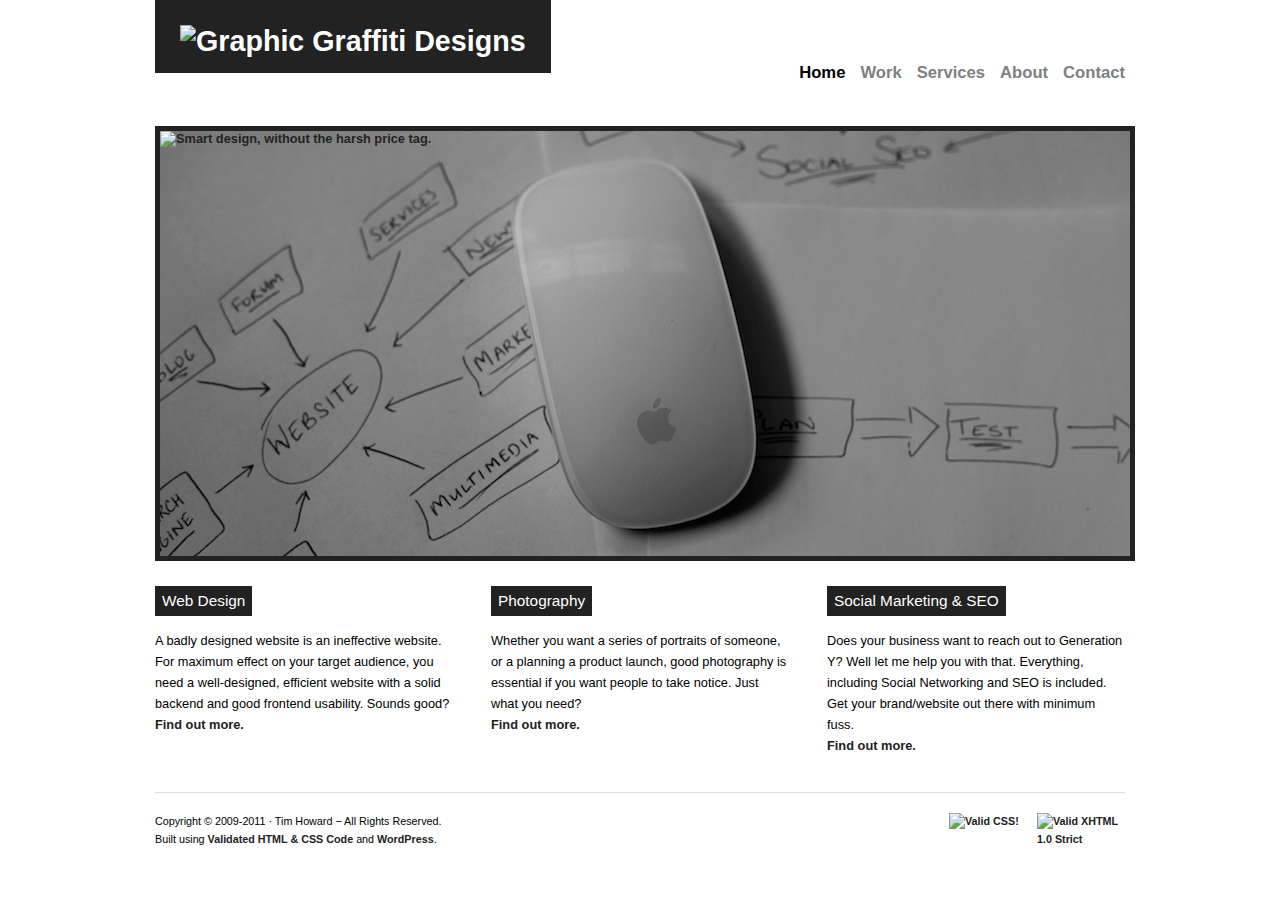
==== index.html @ 26f69d27 "First commit" ====
<!DOCTYPE html PUBLIC "-//W3C//DTD XHTML 1.0 Strict//EN" "http://www.w3.org/TR/xhtml1/DTD/xhtml1-strict.dtd">
<html xmlns="http://www.w3.org/1999/xhtml" xml:lang="en" lang="en">
<head>
	<meta http-equiv="Content-Type" content="text/html; charset=UTF-8" />
	<meta name="Robots" content="index,follow" />
	<meta name="author" content="Graphic Graffiti Designs" />
	<meta name="description" content="The portfolio of Tim Howard, a web designer and photographer from Melbourne, Australia." />
	<meta name="keywords" content="web, design, australia, melbourne, web design" />
	<title>Graphic Graffiti Designs</title>
	<link rel="stylesheet" type="text/css" href="css/screen.css" media="screen" />
</head>
<body>
	<div id="content">
		<div id="logo">
			<h1><a href="index.html"><img src="http://www.graphicgraffiti.com.au/images/logo.png" alt="Graphic Graffiti Designs" /></a></h1>
		</div>
		<ul id="menu">
			<li class="current"><a href="http://graphicgraffiti.com.au/">Home</a></li>
			<li><a href="http://graphicgraffiti.com.au/work/">Work</a></li>
			<li><a href="http://graphicgraffiti.com.au/services/">Services</a></li>
			<li><a href="http://graphicgraffiti.com.au/about/">About</a></li>
			<li><a href="http://graphicgraffiti.com.au/contact/">Contact</a></li>
		</ul>
		<div class="spacer"></div>
		<div id="introduction">
			<div id="slider" ><a href="http://graphicgraffiti.com.au/work/"><img src="http://www.graphicgraffiti.com.au/images/banner_overlay.png" alt="Smart design, without the harsh price tag." /></a></div>
		</div>	
		<div class="third">
			<h3>Web Design</h3>
			<p>A badly designed website is an ineffective website. For maximum effect on your target audience, you need a well-designed, efficient website with a solid backend and good frontend usability. Sounds good?<br />
            <a href="http://graphicgraffiti.com.au/services/index.html#webdesign">Find out more.</a></p>
		</div>
		<div class="third">
			<h3>Photography</h3>
			<p>Whether you want a series of portraits of someone, or a planning a product launch, good photography is essential if you want people to take notice. Just what you need?<br />
            <a href="http://graphicgraffiti.com.au/services/index.html#photography">Find out more.</a></p>
		</div>
		<div class="third last">
			<h3>Social Marketing &amp; SEO</h3>
			<p>Does your business want to reach out to Generation Y? Well let me help you with that. Everything, including Social Networking and SEO is included. Get your brand/website out there with minimum fuss.<br /> <a href="http://graphicgraffiti.com.au/services/index.html#socialseo">Find out more.</a></p>
		</div>
		<div id="footer">
			<p><a href="http://validator.w3.org/check?uri=referer"><img class="w3valid" src="http://www.w3.org/Icons/valid-xhtml10" alt="Valid XHTML 1.0 Strict" height="31" width="88" /></a><a href="http://jigsaw.w3.org/css-validator/check/referer"><img class="w3valid" style="border:0;width:88px;height:31px" src="http://jigsaw.w3.org/css-validator/images/vcss" alt="Valid CSS!" /></a>
			Copyright &copy; 2009-2011 &middot; Tim Howard &minus; All Rights Reserved.<br />
			Built using <a href="http://validator.w3.org/check?uri=http%3A%2F%2Fgraphicgraffiti.com.au%2F">Validated HTML &amp; CSS Code</a> and <a href="http://wordpress.org/">WordPress</a>.
			</p>
		</div>	
	</div>
</body>
</html>
---- css/screen.css ----
/*
	Project: Graphic Graffiti Designs [Relaunch]
	Author:  Tim Howard [Graphic Graffiti Designs]
	Website: http://timhoward.graphicgraffiti.com.au/
	         http://graphicgraffiti.com.au/
	Date:    Monday, January 18 2010 8:20pm
	Copyrht: Copyright (c) 2010 Graphic Graffiti Designs
	
	Please do not copy our work, but feel free to use it for inspiration. We'd be grateful!
	This is the master CSS stylesheet.
*/

/* I don't like this; Let's start over... */
*{
	margin:0;
	padding:0
	}
*:focus,:active {
	outline:0
	}
img {
	border: 0
	}
/* Now let's get into business... */
body { 
	font: .8em "Helvetica Neue", Helvetica, Arial, sans-serif; 
	background: #fff; 
	color: #000; 
	}
a { 
	text-decoration: none;
	font-weight: bold; 
	color: #222; 
	}
h1 { 
	font-size: 1.4em; 
	font-weight: normal; 
	}
h1 a { 
	color: #fff; 
	font-size: 1.6em; 
	}
h2 { 
	font-size: 1.2em; 
	}
h3 { 
	font-size: 1.2em; 
	background: #222; 
	padding: 6px 7px; 
	color: #fff; 
	font-weight: normal; 
	margin: 0 0 15px; 
	float: left; 
	}
h4 { 
	margin: 0 0 15px; 
	color: #555;
	font-weight: normal; 
	font-size: 1.8em; 
	font-weight: normal; 
	}
h5 {
	margin: 0 0 15px;
	color: #fff;
	background: #222;
	font-weight: normal;
	font-size: 1.6em;
}
p { 
	clear: both; 
	line-height: 1.64em; 
	margin: 0 0 15px; 
	}
.line { 
	clear: both; 
	border-bottom: 1px dashed #ddd; 
	margin: 0 0 45px; 
	}
.pagebreak {
	clear: both;
	border-bottom: 1px dashed #ddd;
	margin: 0 0 8px;
    }
.pageline {
	clear: both;
	margin: 0 0 45px;
    }
.spacer {
	clear: both;
	margin: 0 0 8px;
    }
.clear { 
	clear: both; 
	}
/* All websites need content, or there's no point in having them... */
#content { 
	width: 970px; 
	margin: 0 auto; 
	}
#logo { 
	float: left; 
	background: #222; 
	padding: 50px 25px 15px; 
	margin: -25px 0 0px; 
	}
#menu { 
	float: right; 
	margin: 5px 0px 0; 
	}
#menu li { 
	display: inline; 
	font-size: 1.3em; 
	}
#menu li a { 
	float: left; 
	color: #808080; 
	padding: 0 0 5px; 
	margin: 58px 0 0 15px; 
	}
#menu li a:hover, #menu li.current a, #menu li a:focus { 
	color: #000;
	}
/* That's it for the top bit, now for introductions... */
#introduction { 
	/*background: url(../images/banner_background.jpg) no-repeat;*/
	padding: 30px 350px 0 0; 
	height: 425px; 
	margin: 0 0 35px; 
	}
#introduction h2 {
	font: 2em "Helvetica Neue", Helvetica, Arial, sans-serif;
    }
#slider{
	background: url(../images/banner_background.jpg) no-repeat right top;
	width:970px;
	position:relative;
	height:425px;
	border:5px solid #222;
	}
#slider_work {
	width: 970px;
	position: relative;
	height: 100px;
    }
.info { 
	float: left; 
	width: 250px; 
	}	
.infopage {
	float: left;
	width: 970px;
	padding-top: 20px;
    }
.testimonials { 
	float: right; 
	width: 630px; 
	margin: 0 0 20px; 
	}
.testimonials h3 { 
	background: #222; 
	font-size: .84em; 
	}
.testimonials h4 {
	background: #222;
	font-size: 1.2em;
    }
.testimonials li {
	list-style: none;
	line-height: 1.5em;
    }
.testimonials a {
	color: #fff;
    }
.services { 
	float: right; 
	width: 970px; 
	margin: 0 0 0px; 
	}
.services h3 { 
	background: #222; 
	font-size: 1.2em; 
	}
.services li {
	list-style: none;
	line-height: 1.5em;
	}
.services a {
	color: #fff;
	}
.social { 
	float: right; 
	width: 630px; 
	margin: 0 0 20px; 
	}
.social h3 { 
	background: #222; 
	font-size: .84em; 
	}
.social li {
	list-style: none;
	line-height: 1.5em;
	}
.social a {
	color: #000;
	}
.third { 
	float: left; 
	width: 296px; 
	margin: 0 40px 20px 0; 
	}
.last { 
	margin-right: 0; 
	}
#footer { 
	clear: both; 
	font-size: .84em; 
	border-top: 1px solid #ddd; 
	padding: 20px 0 0; 
	}
/* Give viewers the bird... I mean the Twitter bird that is... */
li.twitter{
    background: url(http://graphicgraffiti.com.au/images/social/twitter.png) no-repeat left 50%;
    text-indent: 20px;
    }
li.facebook{
    background: url(http://graphicgraffiti.com.au/images/social/facebook.png) no-repeat left 50%;
    text-indent: 20px;
    }
li.flickr{
    background: url(http://graphicgraffiti.com.au/images/social/flickr.png) no-repeat left 50%;
    text-indent: 20px;
    }
li.digg{
    background: url(http://graphicgraffiti.com.au/images/social/digg.png) no-repeat left 50%;
    text-indent: 20px;
    }
li.lastfm{
    background: url(http://graphicgraffiti.com.au/images/social/lastfm.png) no-repeat left 50%;
    text-indent: 20px;
    }
li.delicious{
    background: url(http://graphicgraffiti.com.au/images/social/delicious.png) no-repeat left 50%;
    text-indent: 20px;
    }
li.technorati{
    background: url(http://graphicgraffiti.com.au/images/social/technorati.png) no-repeat left 50%;
    text-indent: 20px;
    }
li.youtube{
    background: url(http://graphicgraffiti.com.au/images/social/youtube.png) no-repeat left 50%;
    text-indent: 20px;
    }
li.friendfeed{
    background: url(http://graphicgraffiti.com.au/images/social/friendfeed.png) no-repeat left 50%;
    text-indent: 20px;
    }
li.vimeo{
    background: url(http://graphicgraffiti.com.au/images/social/vimeo.png) no-repeat left 50%;
    text-indent: 20px;
    }
li.dopplr{
    background: url(http://graphicgraffiti.com.au/images/social/dopplr.png) no-repeat left 50%;
    text-indent: 20px;
    }
li.blog{
	background: url(http://graphicgraffiti.com.au/images/social/blog.png) no-repeat left 50%;
	text-indent: 20px;
}

.w3valid{
	float: right;
}

/* This is for the Work (Portfolio) page. */

.worktable { 
	float: left; 
	width: 920px; 
	padding: 0 10px 0 10px; 
	}
ul.worktable-min { 
	width: 940px; 
	list-style: none;
	padding: 10px 0 0 0; 
	margin: 0 0 0 -10px; 
	}
ul.worktable-min li { 
	float: left;
	width: 140px; 
	height: 190px;  
	font-size: 12px; 
	text-align: center; 
	padding: 24px; 
	-moz-border-radius: 5px; 
	-webkit-border-radius: 5px; 
	border-radius: 5px; 
	-webkit-transition: all .2s linear;
	-moz-transition: all .2s linear; 
	-o-transition: all .2s linear;
	transition: all .2s linear;
	-webkit-backface-visibility: hidden;
	}
ul.worktable-min li img { 
	-moz-opacity: 0.4; 
	filter: alpha(opacity=40); 
	opacity: 0.4; 
	-webkit-transition: all .2s linear;
	-webkit-backface-visibility: hidden;
	}
ul.worktable-min a {
	color: #222; 
	font-size: 14px; 
	font-weight: bold; 
	line-height: 20px;  
	}
ul.worktable-min li:hover { 
	float: left; 
	background-color: rgba(255,255,255,0.1);
	padding: 24px; 
	}
ul.worktable-min li:hover a { 
	color: #222; 
	font-weight: bold; 
	}
ul.worktable-min li:hover img { 
	-moz-opacity: 1;
	filter: alpha(opacity=100);
	opacity: 1;
	-webkit-backface-visibility: hidden;
	}
ul.worktable-min img { 
	width: 140px; 
	height: 140px; 
	margin-bottom: 5px;
	-moz-border-radius: 90px; 
	-webkit-border-radius: 90px; 
	border-radius: 90px;  
	}
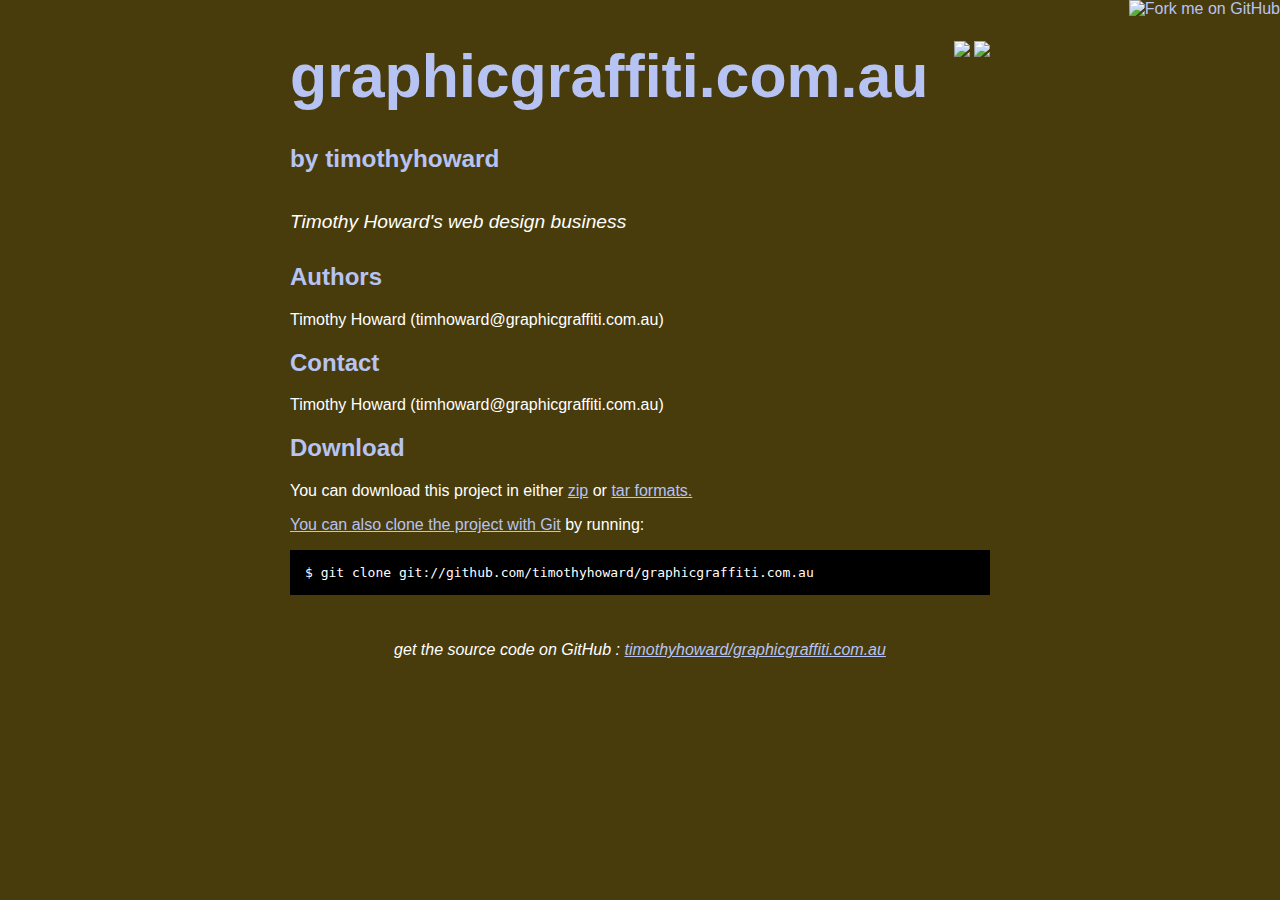
==== commit 7c303c8d: "Created gh-pages branch via GitHub" ====
--- a/index.html
+++ b/index.html
@@ -1,50 +1,90 @@
-<!DOCTYPE html PUBLIC "-//W3C//DTD XHTML 1.0 Strict//EN" "http://www.w3.org/TR/xhtml1/DTD/xhtml1-strict.dtd">
-<html xmlns="http://www.w3.org/1999/xhtml" xml:lang="en" lang="en">
-<head>
-	<meta http-equiv="Content-Type" content="text/html; charset=UTF-8" />
-	<meta name="Robots" content="index,follow" />
-	<meta name="author" content="Graphic Graffiti Designs" />
-	<meta name="description" content="The portfolio of Tim Howard, a web designer and photographer from Melbourne, Australia." />
-	<meta name="keywords" content="web, design, australia, melbourne, web design" />
-	<title>Graphic Graffiti Designs</title>
-	<link rel="stylesheet" type="text/css" href="css/screen.css" media="screen" />
-</head>
-<body>
-	<div id="content">
-		<div id="logo">
-			<h1><a href="index.html"><img src="http://www.graphicgraffiti.com.au/images/logo.png" alt="Graphic Graffiti Designs" /></a></h1>
-		</div>
-		<ul id="menu">
-			<li class="current"><a href="http://graphicgraffiti.com.au/">Home</a></li>
-			<li><a href="http://graphicgraffiti.com.au/work/">Work</a></li>
-			<li><a href="http://graphicgraffiti.com.au/services/">Services</a></li>
-			<li><a href="http://graphicgraffiti.com.au/about/">About</a></li>
-			<li><a href="http://graphicgraffiti.com.au/contact/">Contact</a></li>
-		</ul>
-		<div class="spacer"></div>
-		<div id="introduction">
-			<div id="slider" ><a href="http://graphicgraffiti.com.au/work/"><img src="http://www.graphicgraffiti.com.au/images/banner_overlay.png" alt="Smart design, without the harsh price tag." /></a></div>
-		</div>	
-		<div class="third">
-			<h3>Web Design</h3>
-			<p>A badly designed website is an ineffective website. For maximum effect on your target audience, you need a well-designed, efficient website with a solid backend and good frontend usability. Sounds good?<br />
-            <a href="http://graphicgraffiti.com.au/services/index.html#webdesign">Find out more.</a></p>
-		</div>
-		<div class="third">
-			<h3>Photography</h3>
-			<p>Whether you want a series of portraits of someone, or a planning a product launch, good photography is essential if you want people to take notice. Just what you need?<br />
-            <a href="http://graphicgraffiti.com.au/services/index.html#photography">Find out more.</a></p>
-		</div>
-		<div class="third last">
-			<h3>Social Marketing &amp; SEO</h3>
-			<p>Does your business want to reach out to Generation Y? Well let me help you with that. Everything, including Social Networking and SEO is included. Get your brand/website out there with minimum fuss.<br /> <a href="http://graphicgraffiti.com.au/services/index.html#socialseo">Find out more.</a></p>
-		</div>
-		<div id="footer">
-			<p><a href="http://validator.w3.org/check?uri=referer"><img class="w3valid" src="http://www.w3.org/Icons/valid-xhtml10" alt="Valid XHTML 1.0 Strict" height="31" width="88" /></a><a href="http://jigsaw.w3.org/css-validator/check/referer"><img class="w3valid" style="border:0;width:88px;height:31px" src="http://jigsaw.w3.org/css-validator/images/vcss" alt="Valid CSS!" /></a>
-			Copyright &copy; 2009-2011 &middot; Tim Howard &minus; All Rights Reserved.<br />
-			Built using <a href="http://validator.w3.org/check?uri=http%3A%2F%2Fgraphicgraffiti.com.au%2F">Validated HTML &amp; CSS Code</a> and <a href="http://wordpress.org/">WordPress</a>.
-			</p>
-		</div>	
-	</div>
-</body>
-</html>
+<!DOCTYPE html>
+<html>
+<head>
+  <meta charset='utf-8'>
+
+  <title>timothyhoward/graphicgraffiti.com.au @ GitHub</title>
+
+  <style type="text/css">
+    body {
+      margin-top: 1.0em;
+      background-color: #483c0c;
+      font-family: Helvetica, Arial, FreeSans, san-serif;
+      color: #ffffff;
+    }
+    #container {
+      margin: 0 auto;
+      width: 700px;
+    }
+    h1 { font-size: 3.8em; color: #b7c3f3; margin-bottom: 3px; }
+    h1 .small { font-size: 0.4em; }
+    h1 a { text-decoration: none }
+    h2 { font-size: 1.5em; color: #b7c3f3; }
+    h3 { text-align: center; color: #b7c3f3; }
+    a { color: #b7c3f3; }
+    .description { font-size: 1.2em; margin-bottom: 30px; margin-top: 30px; font-style: italic;}
+    .download { float: right; }
+    pre { background: #000; color: #fff; padding: 15px;}
+    hr { border: 0; width: 80%; border-bottom: 1px solid #aaa}
+    .footer { text-align:center; padding-top:30px; font-style: italic; }
+  </style>
+</head>
+
+<body>
+  <a href="https://github.com/timothyhoward/graphicgraffiti.com.au"><img style="position: absolute; top: 0; right: 0; border: 0;" src="http://s3.amazonaws.com/github/ribbons/forkme_right_darkblue_121621.png" alt="Fork me on GitHub" /></a>
+
+  <div id="container">
+
+    <div class="download">
+      <a href="https://github.com/timothyhoward/graphicgraffiti.com.au/zipball/master">
+        <img border="0" width="90" src="https://github.com/images/modules/download/zip.png"></a>
+      <a href="https://github.com/timothyhoward/graphicgraffiti.com.au/tarball/master">
+        <img border="0" width="90" src="https://github.com/images/modules/download/tar.png"></a>
+    </div>
+
+    <h1><a href="https://github.com/timothyhoward/graphicgraffiti.com.au">graphicgraffiti.com.au</a>
+      <span class="small">by <a href="https://github.com/timothyhoward">timothyhoward</a></span></h1>
+
+    <div class="description">
+      Timothy Howard's web design business
+    </div>
+
+    
+
+    
+
+    
+
+    
+
+    
+      <h2>Authors</h2>
+      <p>Timothy Howard (timhoward@graphicgraffiti.com.au)+<br/>      </p>
+    
+
+    
+      <h2>Contact</h2>
+      <p>Timothy Howard (timhoward@graphicgraffiti.com.au)+<br/>      </p>
+    
+
+    <h2>Download</h2>
+    <p>
+      You can download this project in either
+      <a href="https://github.com/timothyhoward/graphicgraffiti.com.au/zipball/master">zip</a> or
+      <a href="https://github.com/timothyhoward/graphicgraffiti.com.au/tarball/master">tar formats.
+    </p>
+    <p>You can also clone the project with <a href="http://git-scm.com">Git</a>
+      by running:
+      <pre>$ git clone git://github.com/timothyhoward/graphicgraffiti.com.au</pre>
+    </p>
+
+    <div class="footer">
+      get the source code on GitHub : <a href="https://github.com/timothyhoward/graphicgraffiti.com.au">timothyhoward/graphicgraffiti.com.au</a>
+    </div>
+
+  </div>
+
+</body>
+</html>
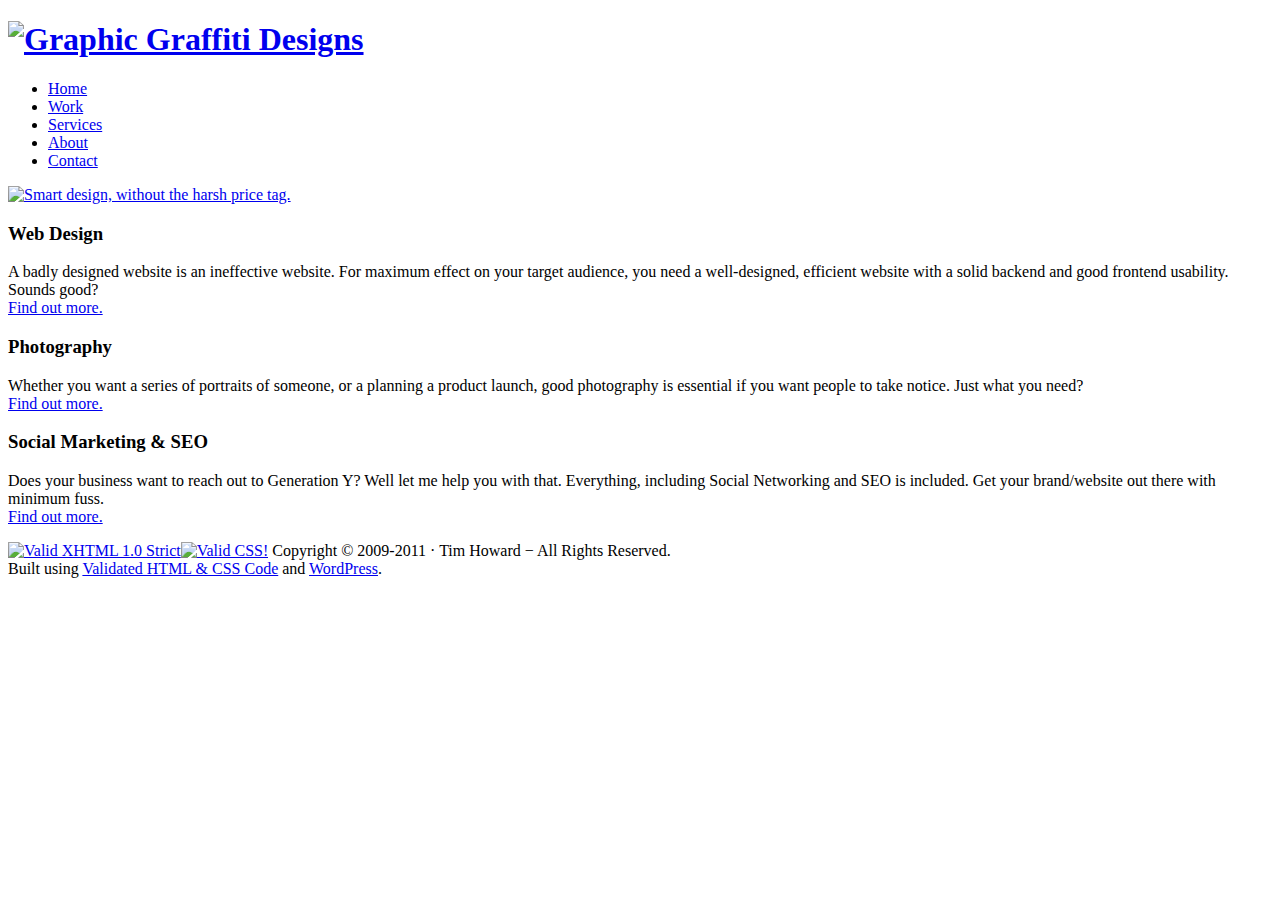
==== commit 51e63622: "First commit" ====
--- a/index.html
+++ b/index.html
@@ -1,90 +1,50 @@
-<!DOCTYPE html>
-<html>
-<head>
-  <meta charset='utf-8'>
-
-  <title>timothyhoward/graphicgraffiti.com.au @ GitHub</title>
-
-  <style type="text/css">
-    body {
-      margin-top: 1.0em;
-      background-color: #483c0c;
-      font-family: Helvetica, Arial, FreeSans, san-serif;
-      color: #ffffff;
-    }
-    #container {
-      margin: 0 auto;
-      width: 700px;
-    }
-    h1 { font-size: 3.8em; color: #b7c3f3; margin-bottom: 3px; }
-    h1 .small { font-size: 0.4em; }
-    h1 a { text-decoration: none }
-    h2 { font-size: 1.5em; color: #b7c3f3; }
-    h3 { text-align: center; color: #b7c3f3; }
-    a { color: #b7c3f3; }
-    .description { font-size: 1.2em; margin-bottom: 30px; margin-top: 30px; font-style: italic;}
-    .download { float: right; }
-    pre { background: #000; color: #fff; padding: 15px;}
-    hr { border: 0; width: 80%; border-bottom: 1px solid #aaa}
-    .footer { text-align:center; padding-top:30px; font-style: italic; }
-  </style>
-</head>
-
-<body>
-  <a href="https://github.com/timothyhoward/graphicgraffiti.com.au"><img style="position: absolute; top: 0; right: 0; border: 0;" src="http://s3.amazonaws.com/github/ribbons/forkme_right_darkblue_121621.png" alt="Fork me on GitHub" /></a>
-
-  <div id="container">
-
-    <div class="download">
-      <a href="https://github.com/timothyhoward/graphicgraffiti.com.au/zipball/master">
-        <img border="0" width="90" src="https://github.com/images/modules/download/zip.png"></a>
-      <a href="https://github.com/timothyhoward/graphicgraffiti.com.au/tarball/master">
-        <img border="0" width="90" src="https://github.com/images/modules/download/tar.png"></a>
-    </div>
-
-    <h1><a href="https://github.com/timothyhoward/graphicgraffiti.com.au">graphicgraffiti.com.au</a>
-      <span class="small">by <a href="https://github.com/timothyhoward">timothyhoward</a></span></h1>
-
-    <div class="description">
-      Timothy Howard's web design business
-    </div>
-
-    
-
-    
-
-    
-
-    
-
-    
-      <h2>Authors</h2>
-      <p>Timothy Howard (timhoward@graphicgraffiti.com.au)-<br/>      </p>
-    
-
-    
-      <h2>Contact</h2>
-      <p>Timothy Howard (timhoward@graphicgraffiti.com.au)-<br/>      </p>
-    
-
-    <h2>Download</h2>
-    <p>
-      You can download this project in either
-      <a href="https://github.com/timothyhoward/graphicgraffiti.com.au/zipball/master">zip</a> or
-      <a href="https://github.com/timothyhoward/graphicgraffiti.com.au/tarball/master">tar formats.
-    </p>
-    <p>You can also clone the project with <a href="http://git-scm.com">Git</a>
-      by running:
-      <pre>$ git clone git://github.com/timothyhoward/graphicgraffiti.com.au</pre>
-    </p>
-
-    <div class="footer">
-      get the source code on GitHub : <a href="https://github.com/timothyhoward/graphicgraffiti.com.au">timothyhoward/graphicgraffiti.com.au</a>
-    </div>
-
-  </div>
-
-</body>
-</html>
+<!DOCTYPE html PUBLIC "-//W3C//DTD XHTML 1.0 Strict//EN" "http://www.w3.org/TR/xhtml1/DTD/xhtml1-strict.dtd">
+<html xmlns="http://www.w3.org/1999/xhtml" xml:lang="en" lang="en">
+<head>
+	<meta http-equiv="Content-Type" content="text/html; charset=UTF-8" />
+	<meta name="Robots" content="index,follow" />
+	<meta name="author" content="Graphic Graffiti Designs" />
+	<meta name="description" content="The portfolio of Tim Howard, a web designer and photographer from Melbourne, Australia." />
+	<meta name="keywords" content="web, design, australia, melbourne, web design" />
+	<title>Graphic Graffiti Designs</title>
+	<link rel="stylesheet" type="text/css" href="http://www.graphicgraffiti.com.au/css/screen.css" media="screen" />
+</head>
+<body>
+	<div id="content">
+		<div id="logo">
+			<h1><a href="index.html"><img src="http://www.graphicgraffiti.com.au/images/logo.png" alt="Graphic Graffiti Designs" /></a></h1>
+		</div>
+		<ul id="menu">
+			<li class="current"><a href="http://graphicgraffiti.com.au/">Home</a></li>
+			<li><a href="http://graphicgraffiti.com.au/work/">Work</a></li>
+			<li><a href="http://graphicgraffiti.com.au/services/">Services</a></li>
+			<li><a href="http://graphicgraffiti.com.au/about/">About</a></li>
+			<li><a href="http://graphicgraffiti.com.au/contact/">Contact</a></li>
+		</ul>
+		<div class="spacer"></div>
+		<div id="introduction">
+			<div id="slider" ><a href="http://graphicgraffiti.com.au/work/"><img src="http://www.graphicgraffiti.com.au/images/banner_overlay.png" alt="Smart design, without the harsh price tag." /></a></div>
+		</div>	
+		<div class="third">
+			<h3>Web Design</h3>
+			<p>A badly designed website is an ineffective website. For maximum effect on your target audience, you need a well-designed, efficient website with a solid backend and good frontend usability. Sounds good?<br />
+            <a href="http://graphicgraffiti.com.au/services/index.html#webdesign">Find out more.</a></p>
+		</div>
+		<div class="third">
+			<h3>Photography</h3>
+			<p>Whether you want a series of portraits of someone, or a planning a product launch, good photography is essential if you want people to take notice. Just what you need?<br />
+            <a href="http://graphicgraffiti.com.au/services/index.html#photography">Find out more.</a></p>
+		</div>
+		<div class="third last">
+			<h3>Social Marketing &amp; SEO</h3>
+			<p>Does your business want to reach out to Generation Y? Well let me help you with that. Everything, including Social Networking and SEO is included. Get your brand/website out there with minimum fuss.<br /> <a href="http://graphicgraffiti.com.au/services/index.html#socialseo">Find out more.</a></p>
+		</div>
+		<div id="footer">
+			<p><a href="http://validator.w3.org/check?uri=referer"><img class="w3valid" src="http://www.w3.org/Icons/valid-xhtml10" alt="Valid XHTML 1.0 Strict" height="31" width="88" /></a><a href="http://jigsaw.w3.org/css-validator/check/referer"><img class="w3valid" style="border:0;width:88px;height:31px" src="http://jigsaw.w3.org/css-validator/images/vcss" alt="Valid CSS!" /></a>
+			Copyright &copy; 2009-2011 &middot; Tim Howard &minus; All Rights Reserved.<br />
+			Built using <a href="http://validator.w3.org/check?uri=http%3A%2F%2Fgraphicgraffiti.com.au%2F">Validated HTML &amp; CSS Code</a> and <a href="http://wordpress.org/">WordPress</a>.
+			</p>
+		</div>	
+	</div>
+</body>
+</html>
